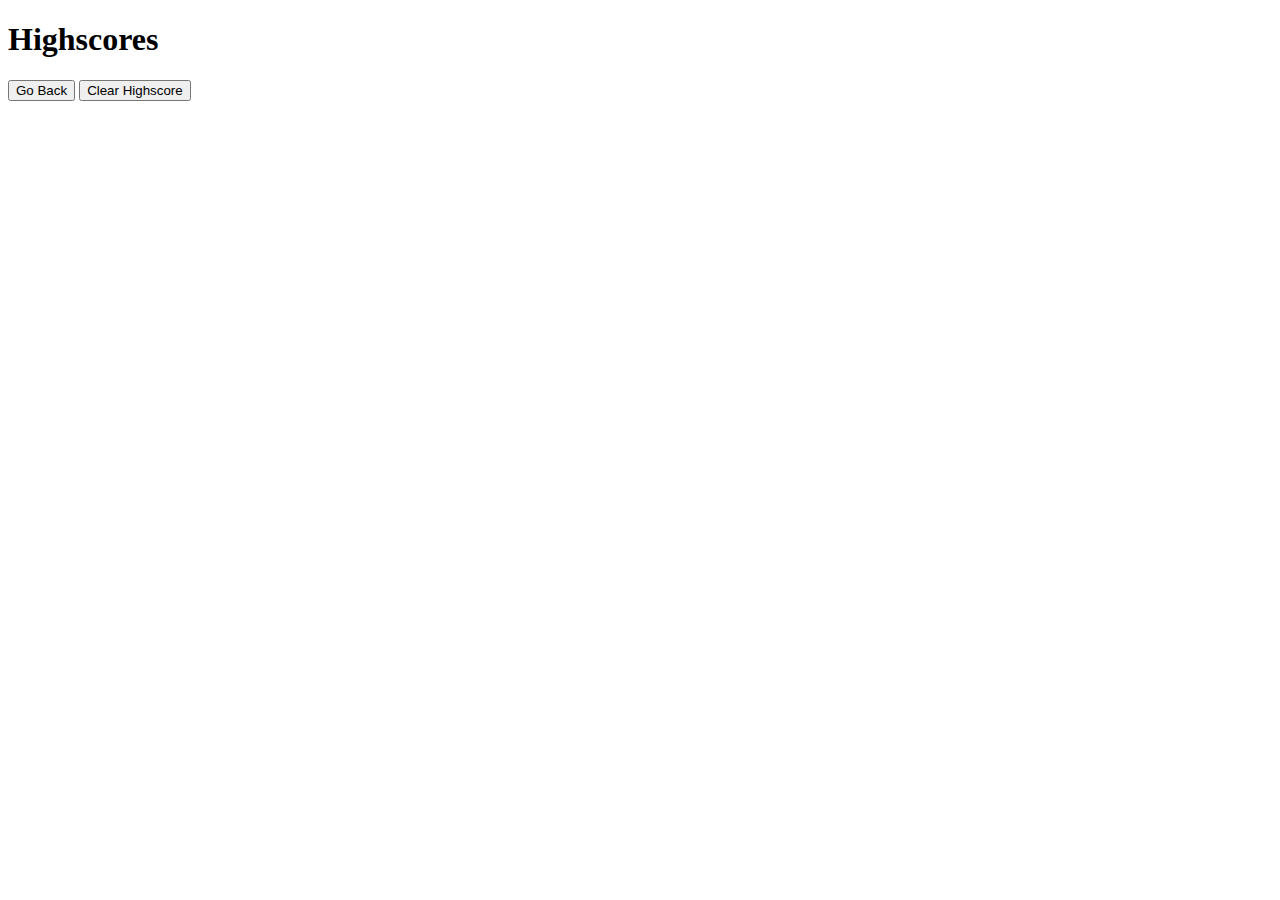
==== HS.html @ f7fb4f0c "CSS, Index, JS" ====
<!DOCTYPE html>
<html lang="en">

<head>
    <meta charset="UTF-8">
    <meta name="viewport" content="width=device-width, initial-scale=1.0">
    <meta http-equiv="X-UA-Compatible" content="ie=edge">
    <link rel="stylesheet" type="text/css" href="Assets/style.css">
    <title>HighScores</title>

</head>

<body>
    <div id="container">
        <div id="currentTime"></div>
        <div id="questionsDiv">
            <h1>Highscores</h1>
            <ul id="highScore"></ul>
            <button id="goBack">Go Back</button>
            <button id="clear" value="reset">Clear Highscore</button>
        </div>
    </div>
    <script src="assets/HS.js"></script>
</body>

</html>
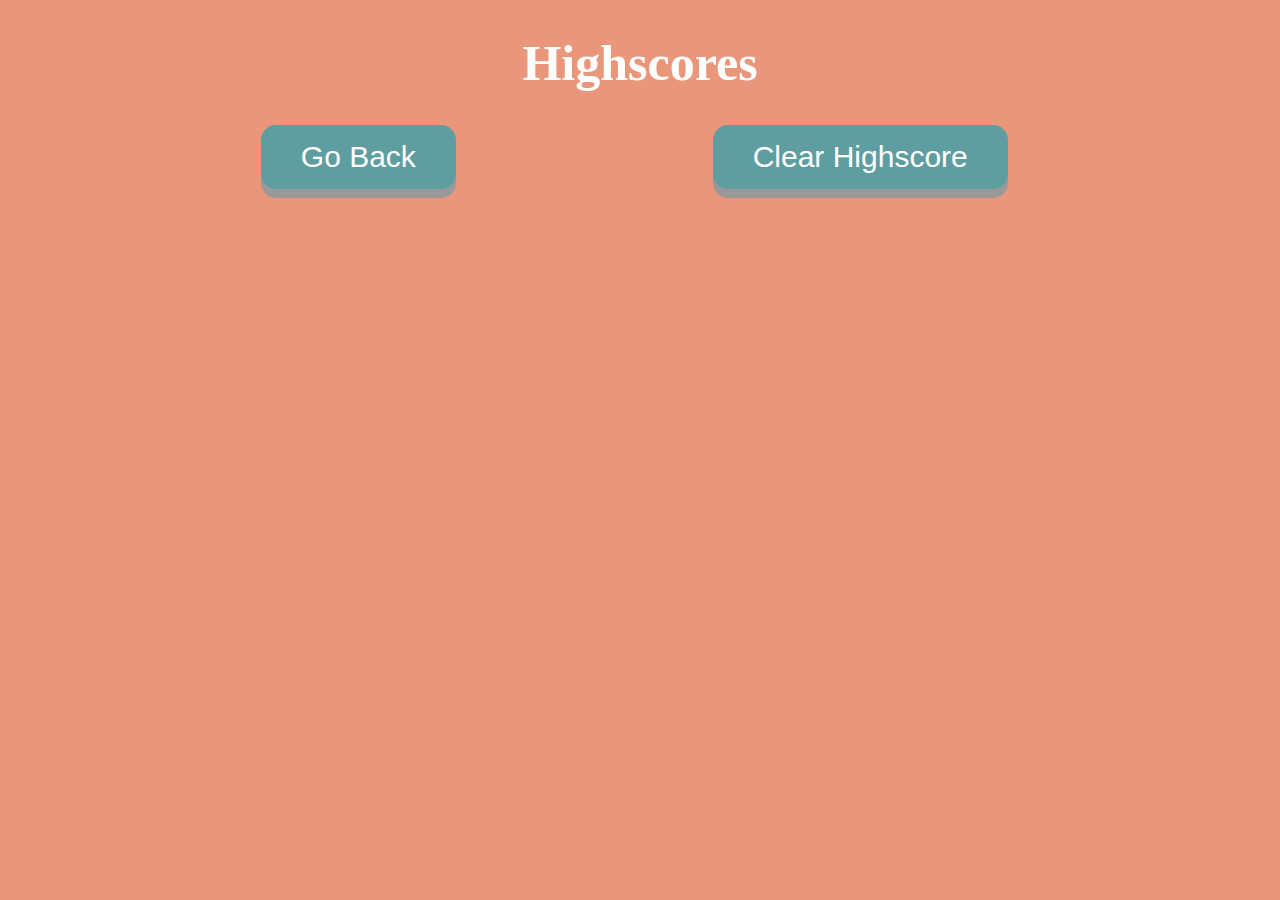
==== commit 39bba353: "Update HS.html" ====
--- a/HS.html
+++ b/HS.html
@@ -5,7 +5,7 @@
     <meta charset="UTF-8">
     <meta name="viewport" content="width=device-width, initial-scale=1.0">
     <meta http-equiv="X-UA-Compatible" content="ie=edge">
-    <link rel="stylesheet" type="text/css" href="Assets/style.css">
+    <link rel="stylesheet" type="text/css" href="assets/style.css">
     <title>HighScores</title>
 
 </head>
@@ -23,4 +23,4 @@
     <script src="assets/HS.js"></script>
 </body>
 
-</html>+</html>
--- a/assets/style.css
+++ b/assets/style.css
@@ -0,0 +1,86 @@
+:root{
+    background-color: darksalmon;
+}
+
+/*Index Styling Starts*/
+h1{
+    font-size: 50px;
+    text-align: center;
+    font-weight: bold;
+    color: white;
+}
+#description{
+    margin-left: 20px;
+    font-size: 30px;
+    color: white;
+}
+/*button styling*/
+#startQuiz{
+    padding: 30px 80px;
+    color: white;
+    background-color: cadetblue;
+    font-size: 30px;
+    text-align: center;
+    border-radius: 15px;
+    border: none;
+    box-shadow: 0 9px #999;
+    margin-left: 40%;
+}
+#startQuiz:hover{
+    background-color: rgb(255, 157, 66);
+    color: cadetblue;
+}
+#startQuiz:active {
+    background-color: #3e8e41;
+    box-shadow: 0 5px #666;
+    transform: translateY(4px);
+  }
+
+  /*question page styling*/
+  li{
+    color:white;
+    font: 20;
+    font-weight: normal;
+  }
+  #timer{
+    padding: 25px;
+    font-size: 30px;
+    position: absolute;
+    top: 0;
+    right: 0;
+  }
+  #questions{
+    font-size: 35px;
+    color: white;
+    font-weight: bold;
+  }
+
+
+  /*hs styling*/
+  /*button styling*/
+  #clear{
+    padding: 15px 40px;
+    color: white;
+    background-color: cadetblue;
+    font-size: 30px;
+    text-align: center;
+    border-radius: 15px;
+    border: none;
+    box-shadow: 0 9px #999;
+    margin-left: 20%;}
+
+ #goBack{
+        padding: 15px 40px;
+        color: white;
+        background-color: cadetblue;
+        font-size: 30px;
+        text-align: center;
+        border-radius: 15px;
+        border: none;
+        box-shadow: 0 9px #999;
+        margin-left: 20%;}
+
+#highScore{
+    font-size: 25px;
+}
+    